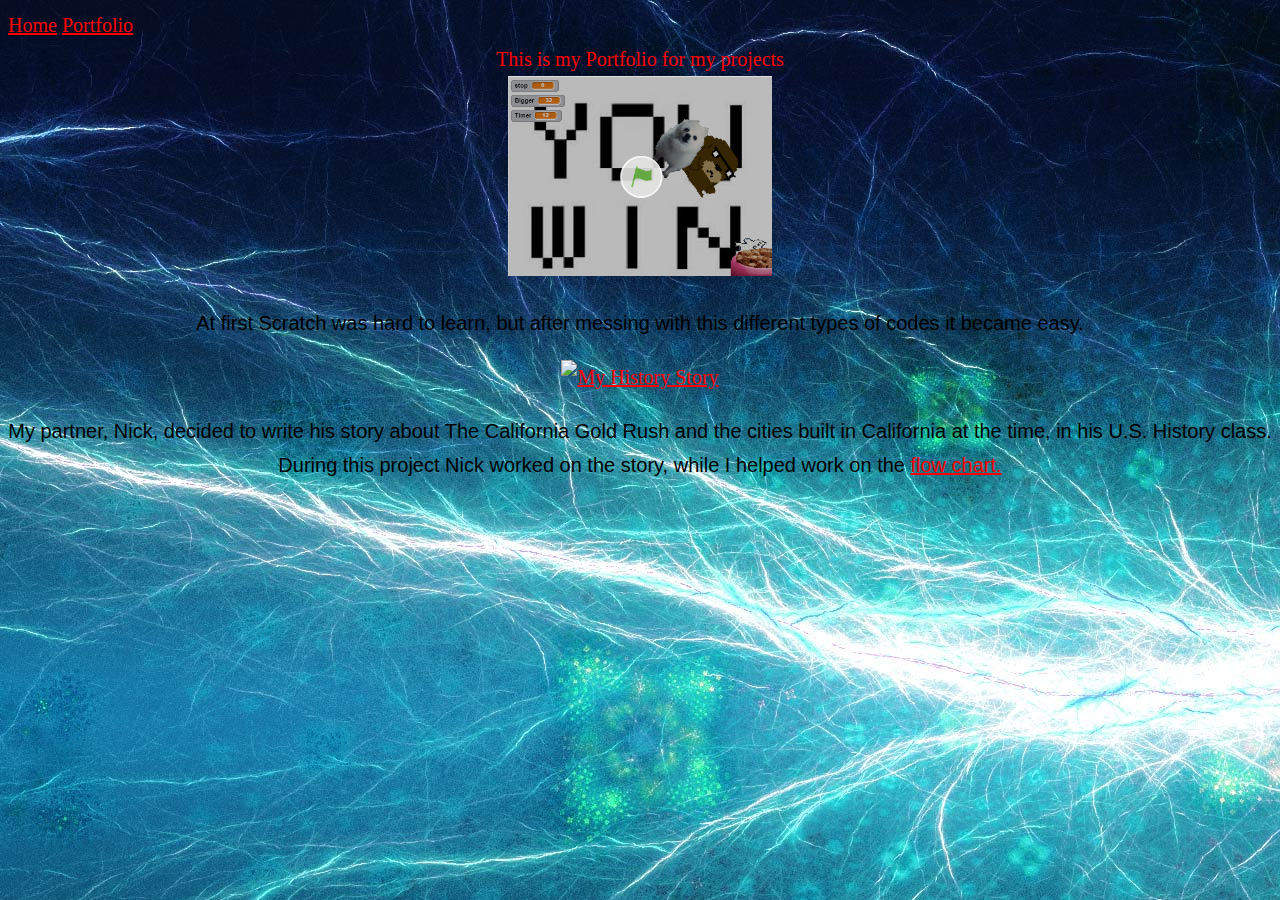
==== Portfolio/portfolio.html @ 5991a0bd "Initial commit" ====
<!doctype html>
<html lang="en">
	<head>
		<link href="stuff2.css" rel="stylesheet" type="text/css">
		<meta charset="utf-8">
		<title>Home</title>
	</head>
	<body>
		<a href="../index.html">Home</a>
		<a href="portfolio.html">Portfolio</a>
		<center><a>This is my Portfolio for my projects</a>
	</body>
	<body><center>
		<a href="https://scratch.mit.edu/projects/122523029/">
		<img src="Images/Capture.PNG" alt="My Scratch Project" height=200>
		</a>
		<body>
			<p> At first Scratch was hard to learn, but after messing with this different types of codes it became easy.</p>
		</body>
	</body>
	<body>
		<center><a href="https://repl.it/Db20/15">
		<img src="Images/HistoryCrossoverProject.PNG" alt="My History Story" height=50>
		</a>
	</body>
	<body>
		<p> My partner, Nick, decided to write his story about The California Gold Rush and the cities built in California at the time, in his U.S. History class. During this project Nick worked on the story, while I helped work on the 
		<a href="Images/FlowChart.pdf">flow chart.</a>
	</body> 
</html>
---- Portfolio/stuff2.css ----
body {
	background-image: url("../Images/Background.jpg");
	font_family: Algerian,Arial,Helvetica,sans-serif;
	color: Black;
	font-size: 20px;
	line-height: 1.7em;
	margin: 0
	padding: 0:
}
p{font-family:Arial

}
a:hover{
	color: purple;
}
a{
	color:red;
}

h2{
	font-family:Arial;
	font-size: 8
}
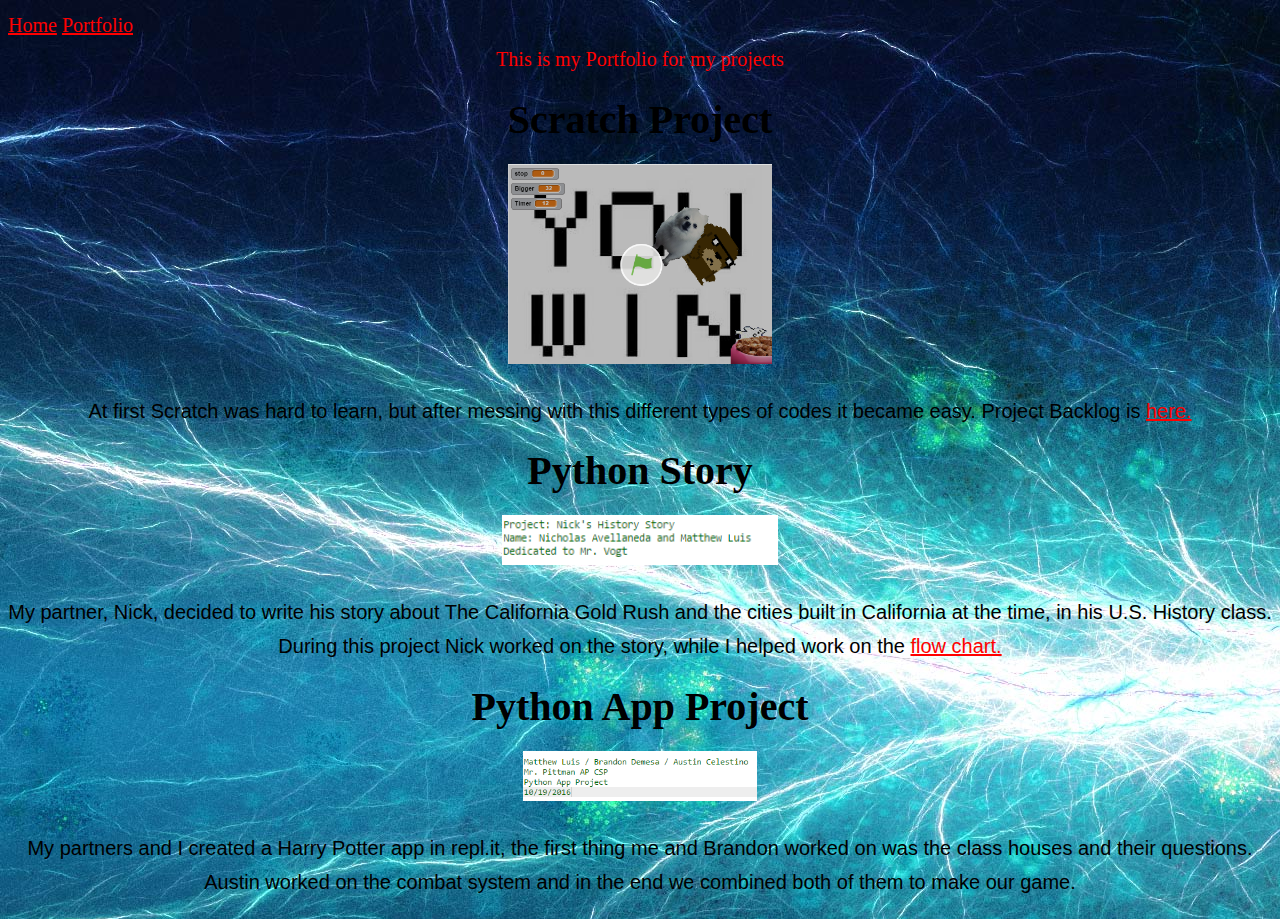
==== commit 5f91d137: "Inital commit" ====
--- a/Portfolio/portfolio.html
+++ b/Portfolio/portfolio.html
@@ -1,30 +1,47 @@
 <!doctype html>
 <html lang="en">
+	
 	<head>
 		<link href="stuff2.css" rel="stylesheet" type="text/css">
 		<meta charset="utf-8">
 		<title>Home</title>
 	</head>
+	
 	<body>
+		<!-- Navigation links -->
 		<a href="../index.html">Home</a>
 		<a href="portfolio.html">Portfolio</a>
-		<center><a>This is my Portfolio for my projects</a>
-	</body>
-	<body><center>
-		<a href="https://scratch.mit.edu/projects/122523029/">
-		<img src="Images/Capture.PNG" alt="My Scratch Project" height=200>
-		</a>
-		<body>
-			<p> At first Scratch was hard to learn, but after messing with this different types of codes it became easy.</p>
-		</body>
-	</body>
-	<body>
-		<center><a href="https://repl.it/Db20/15">
-		<img src="Images/HistoryCrossoverProject.PNG" alt="My History Story" height=50>
-		</a>
-	</body>
-	<body>
-		<p> My partner, Nick, decided to write his story about The California Gold Rush and the cities built in California at the time, in his U.S. History class. During this project Nick worked on the story, while I helped work on the 
-		<a href="Images/FlowChart.pdf">flow chart.</a>
+		
+		<!-- Portfolio -->
+		<center>
+			<a>This is my Portfolio for my projects</a>
+			
+			<!--Scratch Project -->
+			<h1>Scratch Project</h1>
+			<a href="https://scratch.mit.edu/projects/122523029/">
+				<img src="Images/Capture.PNG" alt="My Scratch Project" height=200>
+			</a>
+			<p> At first Scratch was hard to learn, but after messing with this different types of codes it became easy. 
+			Project Backlog is 
+			<a href="https://docs.google.com/spreadsheets/d/1iTwiOV1LYwtvusrdC0j5XWdiqT820zK2DHUSjuW4uYQ/edit#gid=1531405065">here.</a></p>
+			
+			<!--Interactive Python Project -->
+			<h1>Python Story</h1>
+			<a href="https://repl.it/Db20/15">
+				<img src="Images/HistoryCrossoverProject.png" alt="My History Story" height=50>
+			</a>
+			<p> My partner, Nick, decided to write his story about The California Gold Rush and the 
+			cities built in California at the time, in his U.S. History class. During this project Nick worked 
+			on the story, while I helped work on the <a href="Images/FlowChart.pdf">flow chart.</a>
+			
+			<!-- Python App -->
+			<h1>Python App Project</h1>
+			<a href=https://repl.it/DsgS/36>
+				<img src="Images/AppProject.PNG" alt="My History Story" height=50>
+			</a>
+			<p> My partners and I created a Harry Potter app in repl.it, the first thing me and Brandon worked on was the class houses and their questions.
+			Austin worked on the combat system and in the end we combined both of them to make our game.</p>
+			
+		</center>
 	</body> 
 </html>
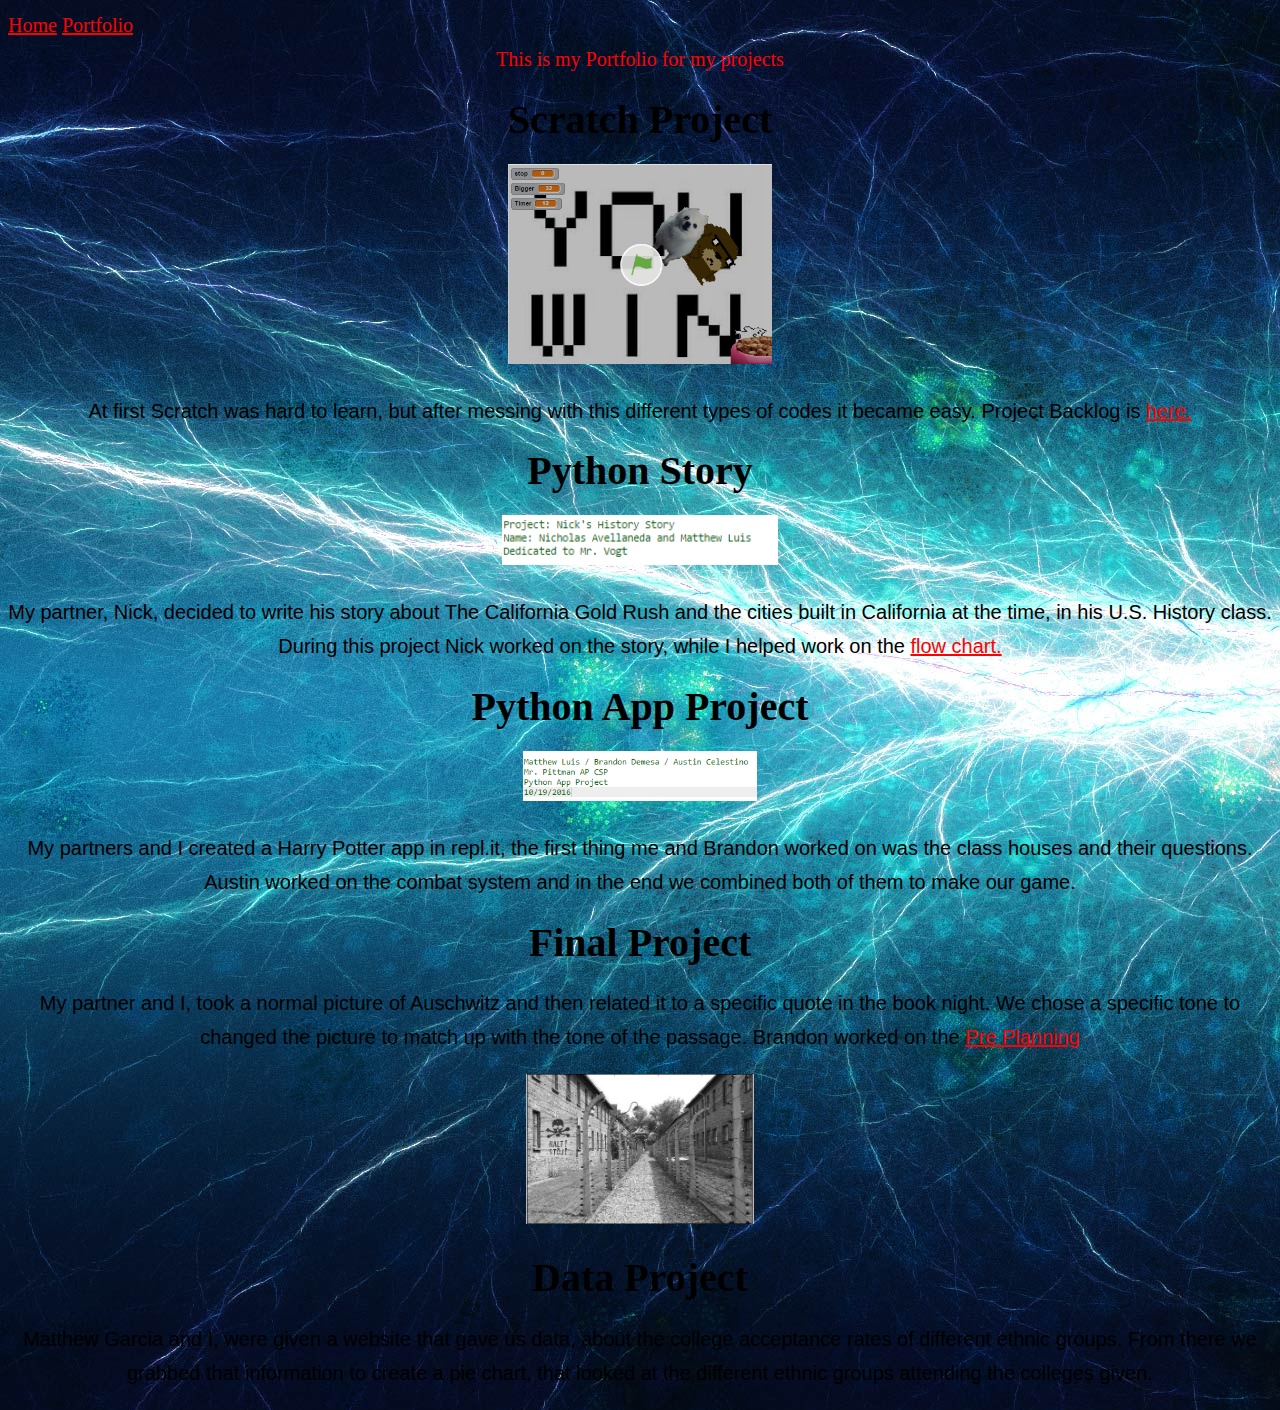
==== commit 3615d42f: "skirt" ====
--- a/Portfolio/portfolio.html
+++ b/Portfolio/portfolio.html
@@ -42,6 +42,18 @@
 			<p> My partners and I created a Harry Potter app in repl.it, the first thing me and Brandon worked on was the class houses and their questions.
 			Austin worked on the combat system and in the end we combined both of them to make our game.</p>
 			
+			<!--Final Semester 1 Project -->
+			<h1>Final Project</h1>
+			<p>My partner and I, took a normal picture of Auschwitz and then related it to a specific quote in the book night.
+			We chose a specific tone to changed the picture to match up with the tone of the passage. Brandon worked on the <a href="Images/PrePlanning.pdf">Pre Planning</a> </p> 
+				<img src="Images/finishedproject.JPG" alt="My Final" height=150>
+				
+				
+			<h1>Data Project</h1>
+			<p>Matthew Garcia and I, were given a website that gave us data, about the college acceptance rates of 
+			different ethnic groups. From there we grabbed that information to create a pie chart, that looked at the different ethnic groups attending the colleges given. </p>
+				
+				
 		</center>
 	</body> 
 </html>
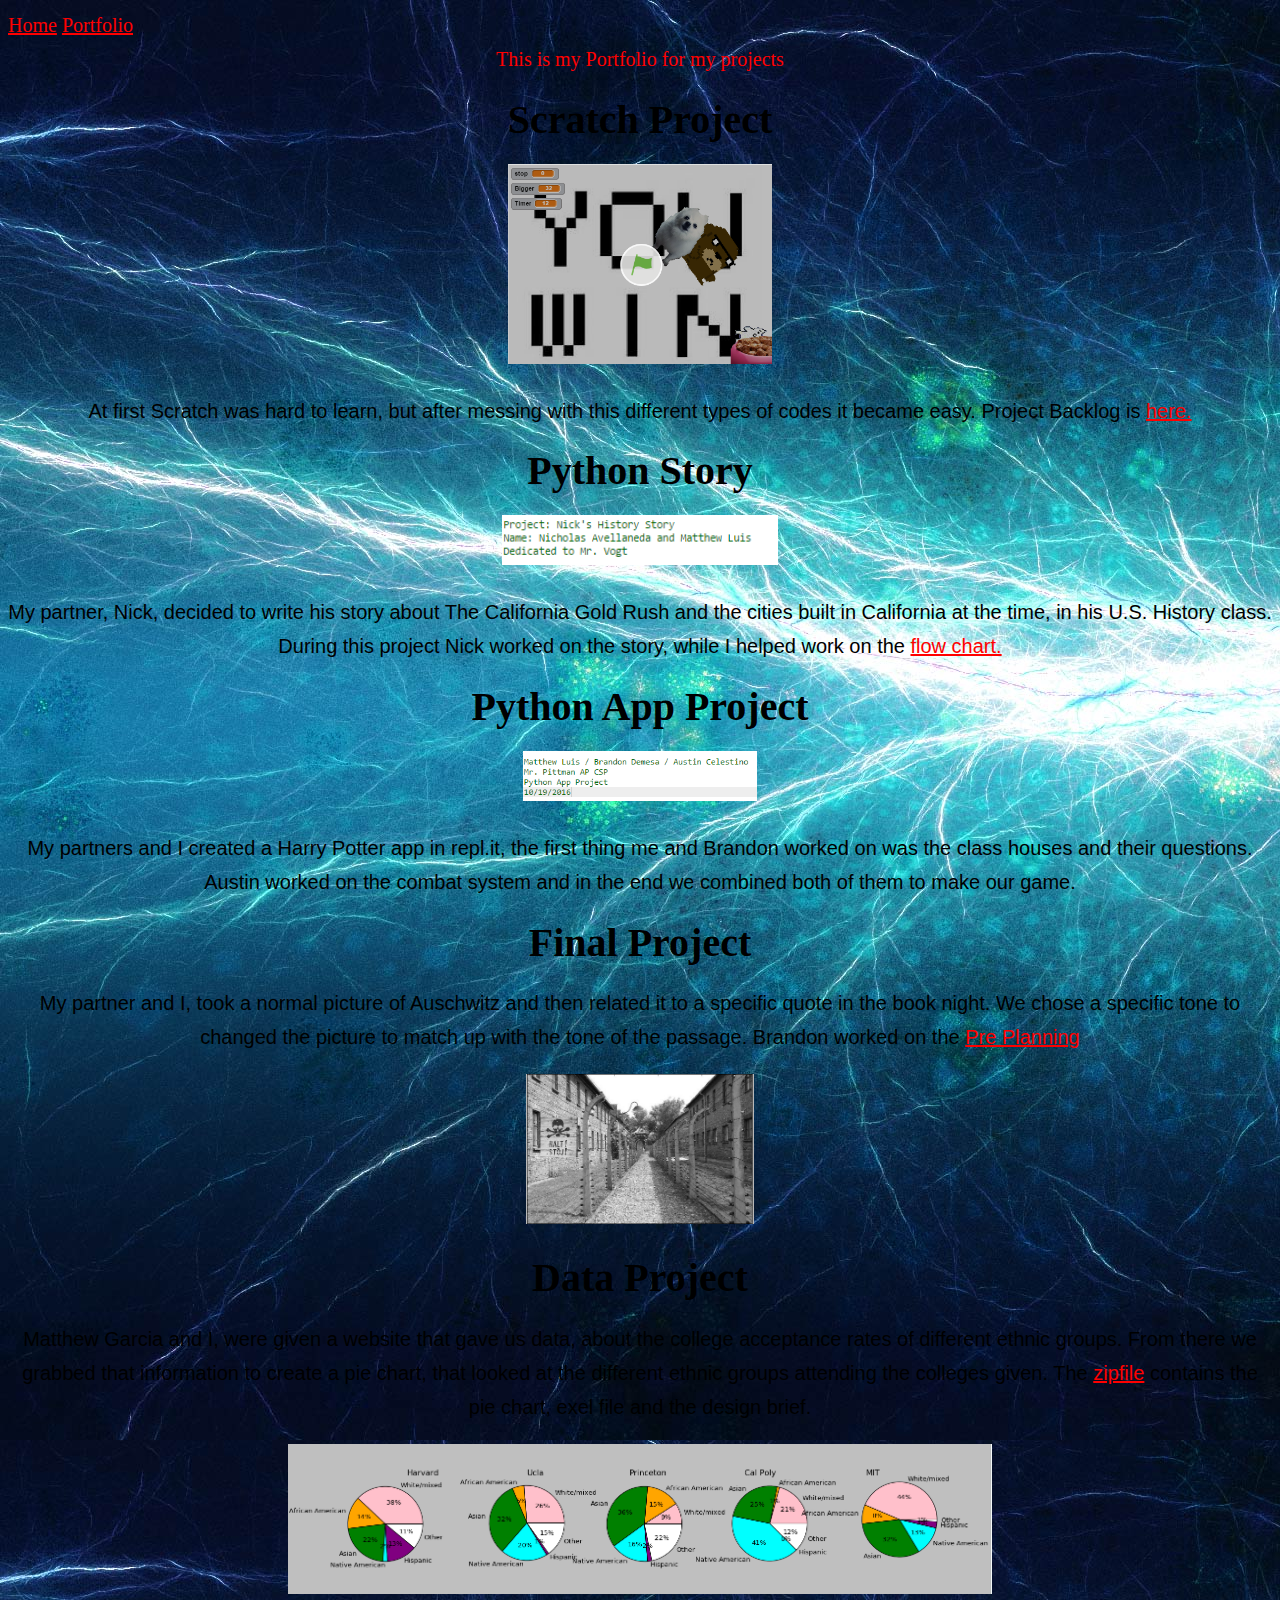
==== commit 2846c4d1: "new" ====
--- a/Portfolio/portfolio.html
+++ b/Portfolio/portfolio.html
@@ -51,8 +51,10 @@
 				
 			<h1>Data Project</h1>
 			<p>Matthew Garcia and I, were given a website that gave us data, about the college acceptance rates of 
-			different ethnic groups. From there we grabbed that information to create a pie chart, that looked at the different ethnic groups attending the colleges given. </p>
-				
+			different ethnic groups. From there we grabbed that information to create a pie chart, that looked at the
+			different ethnic groups attending the colleges given. The <a href="Images/Data.zip">zipfile</a> contains the pie chart, exel
+			file and the design brief.</p>
+				<img src="Images/Project.PNG" alt="My Project" height=150>	
 				
 		</center>
 	</body> 
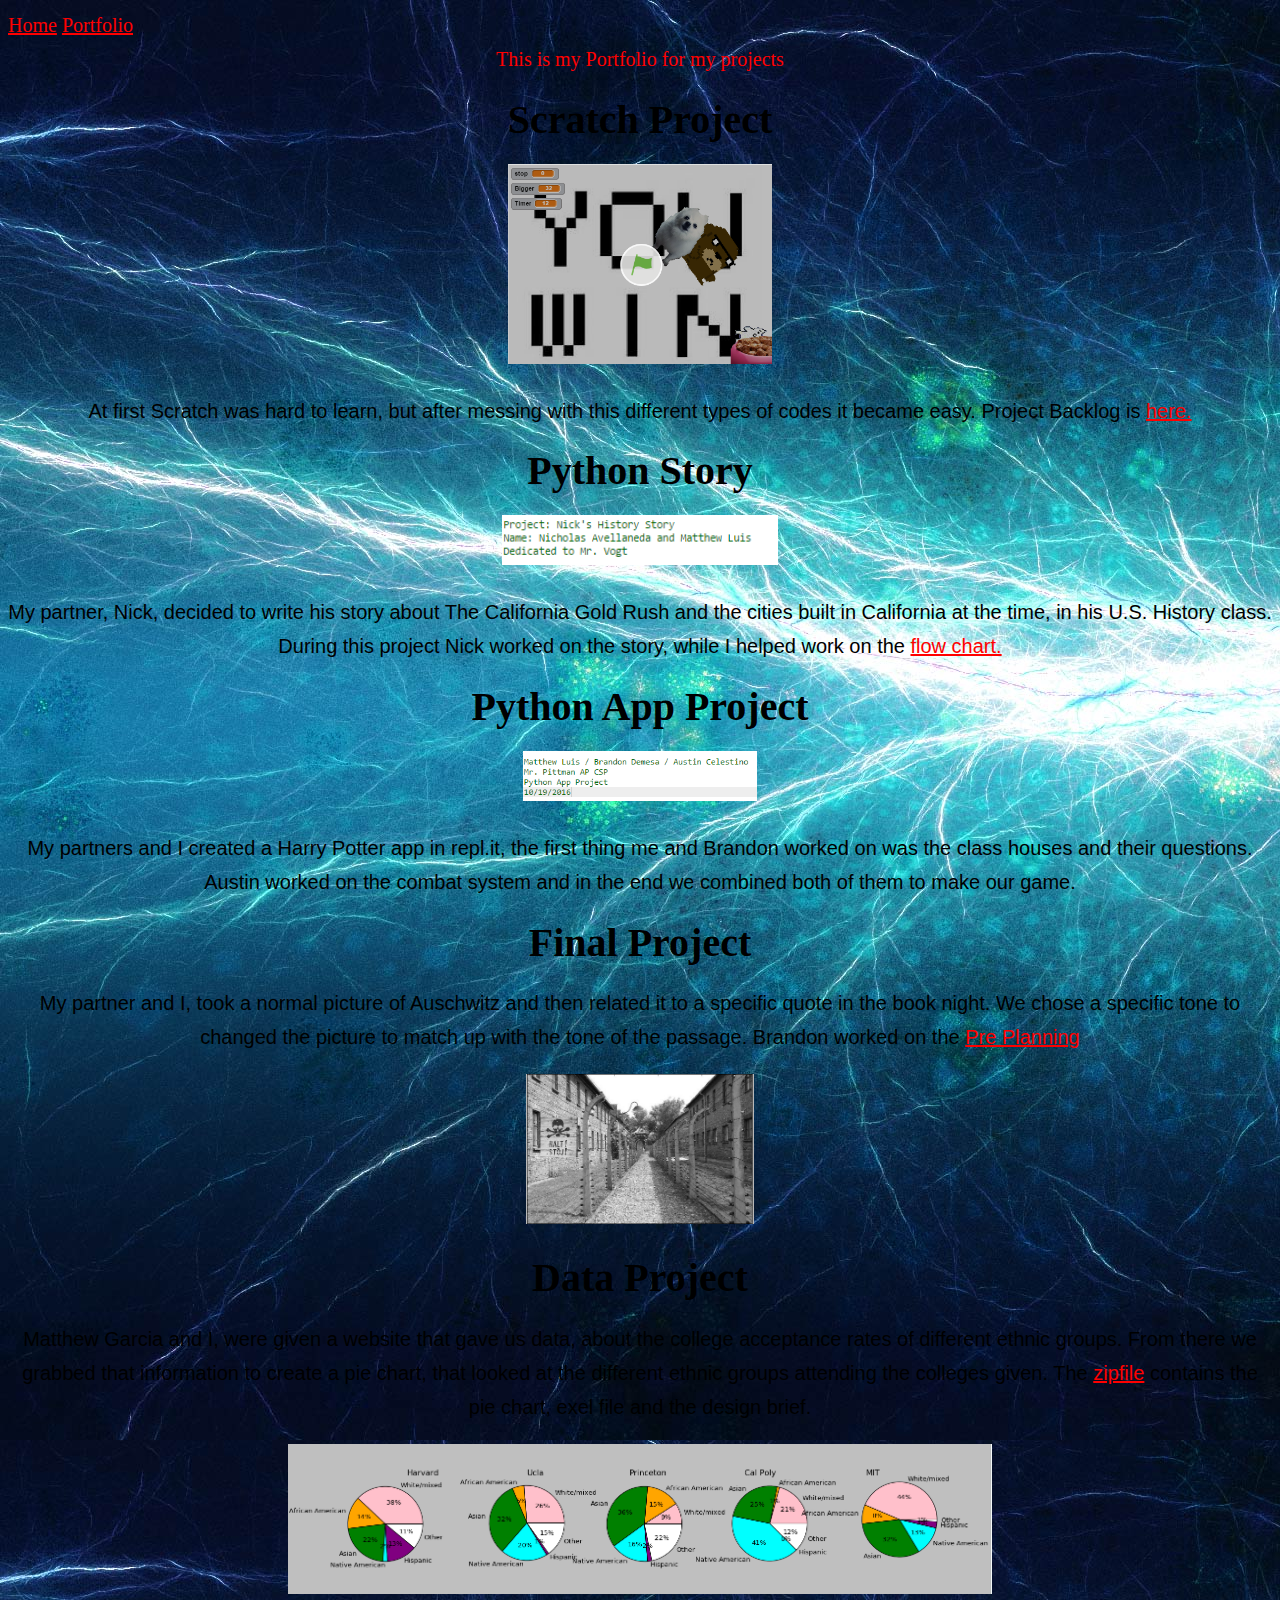
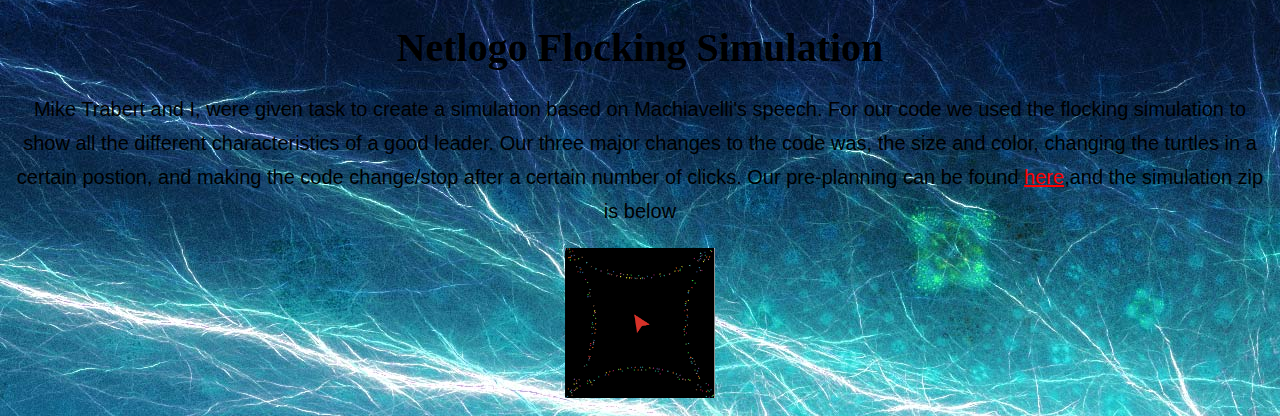
==== commit a50329dc: "hi" ====
--- a/Portfolio/portfolio.html
+++ b/Portfolio/portfolio.html
@@ -56,6 +56,15 @@
 			file and the design brief.</p>
 				<img src="Images/Project.PNG" alt="My Project" height=150>	
 				
+			<!--Netlogo Simulation -->
+			<h1>Netlogo Flocking Simulation</h1>
+			<p> Mike Trabert and I, were given task to create a simulation based on Machiavelli's speech.
+			For our code we used the flocking simulation to show all the different characteristics of a good leader.
+			Our three major changes to the code was, the size and color, changing the turtles in a certain postion, and making the
+			code change/stop after a certain number of clicks. Our pre-planning can be found <a href="Images/4.2.3.docx">here</a>,and the simulation zip is below</p>
+			<a href="Images/4.2.3.zip">
+				<img src="Images/Netlogo.PNG" height=150>
 		</center>
 	</body> 
 </html>
+
--- a/Portfolio/stuff2.css
+++ b/Portfolio/stuff2.css
@@ -20,4 +20,7 @@
 h2{
 	font-family:Arial;
 	font-size: 8
-}+}
+
+
+
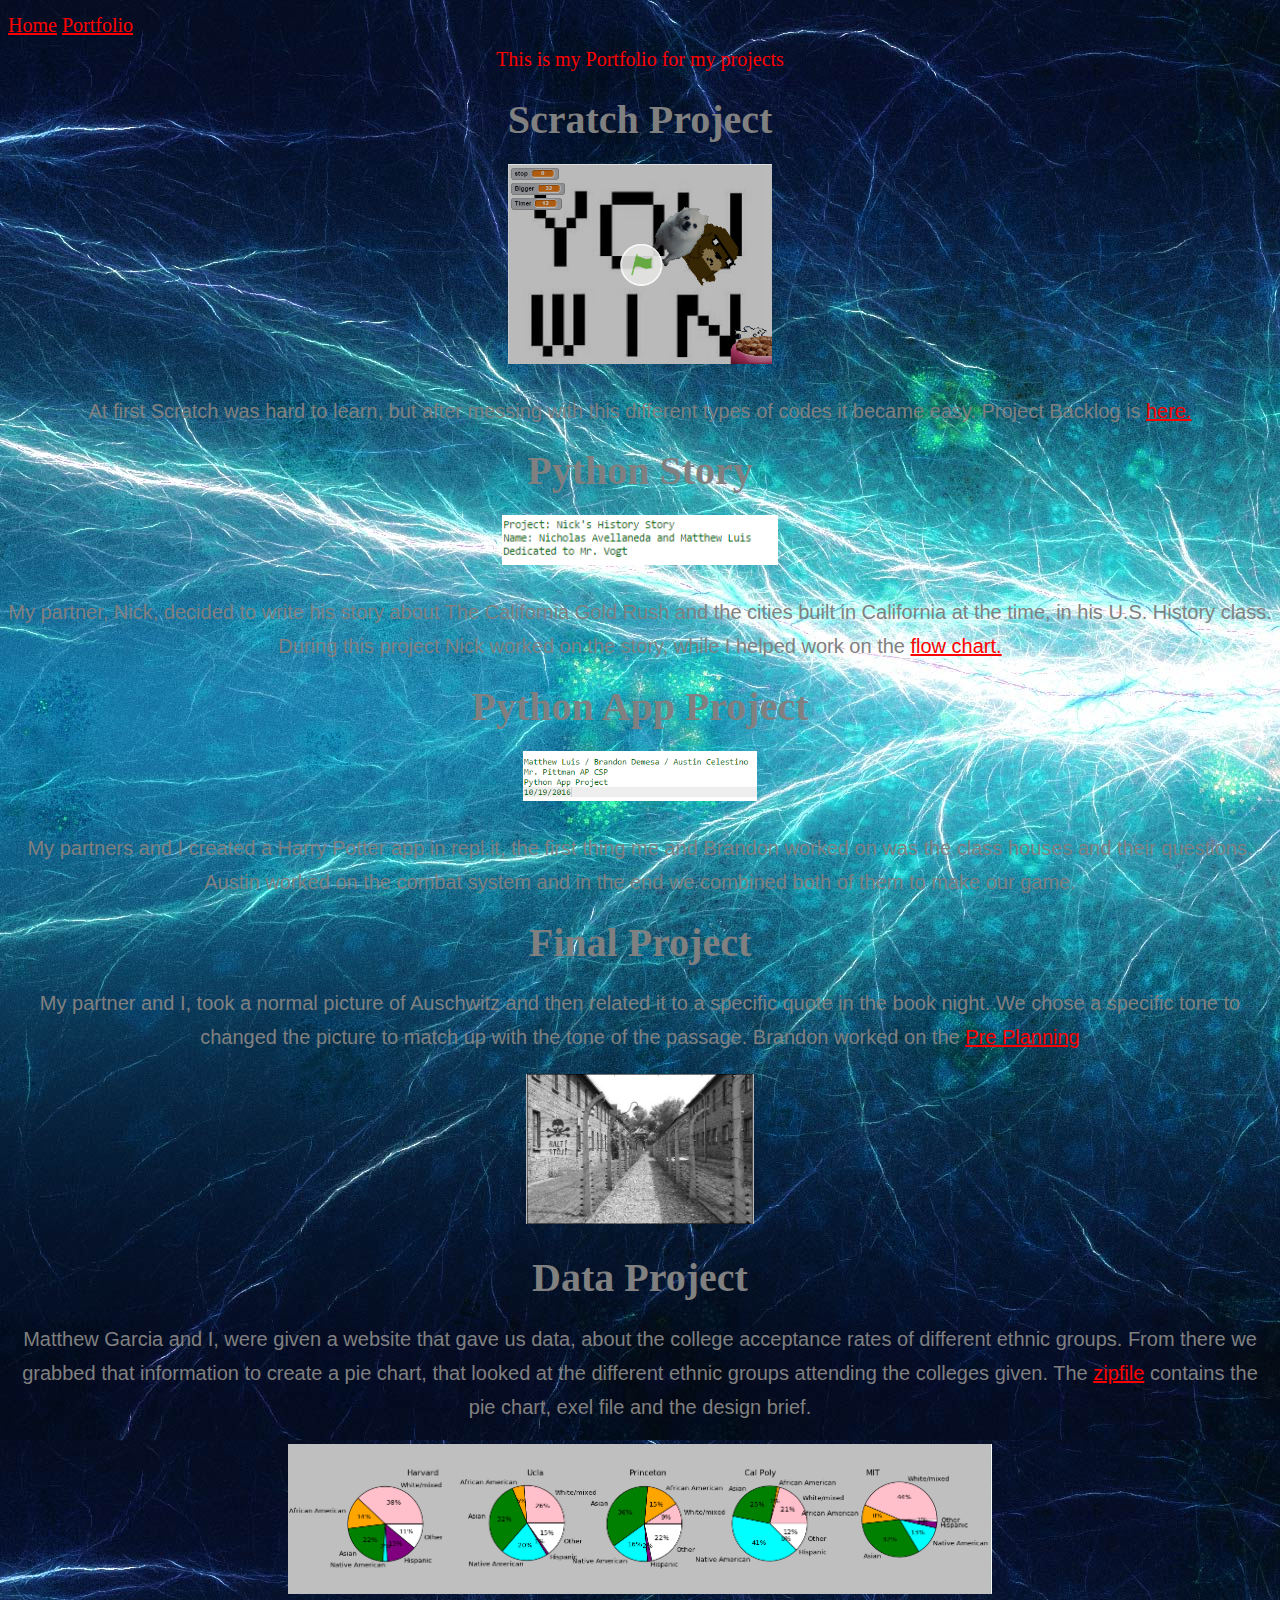
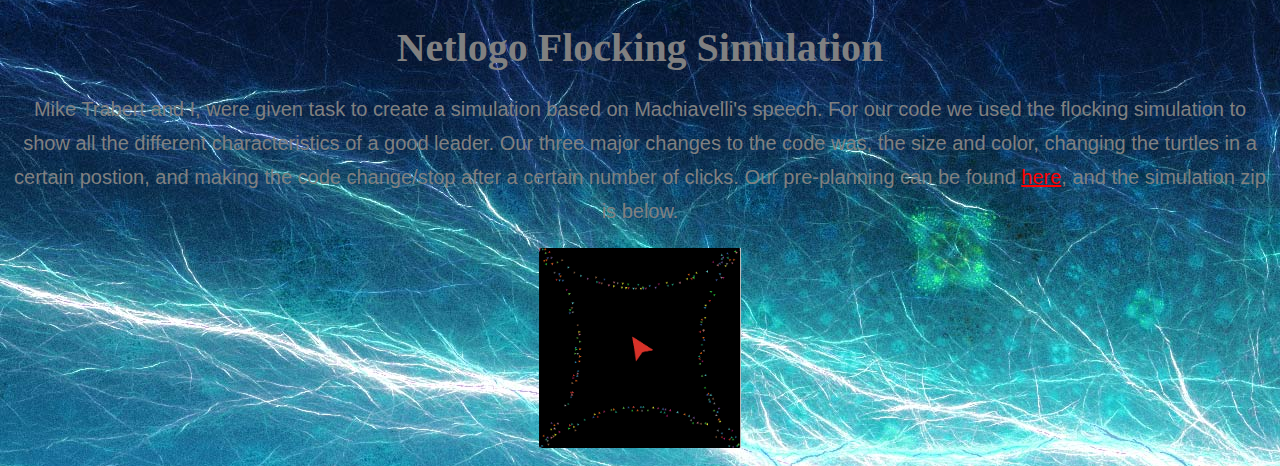
==== commit b30ebf34: "yo" ====
--- a/Portfolio/portfolio.html
+++ b/Portfolio/portfolio.html
@@ -61,9 +61,9 @@
 			<p> Mike Trabert and I, were given task to create a simulation based on Machiavelli's speech.
 			For our code we used the flocking simulation to show all the different characteristics of a good leader.
 			Our three major changes to the code was, the size and color, changing the turtles in a certain postion, and making the
-			code change/stop after a certain number of clicks. Our pre-planning can be found <a href="Images/4.2.3.docx">here</a>,and the simulation zip is below</p>
+			code change/stop after a certain number of clicks. Our pre-planning can be found <a href="Images/4.2.3x.docx">here</a>, and the simulation zip is below. </p>
 			<a href="Images/4.2.3.zip">
-				<img src="Images/Netlogo.PNG" height=150>
+				<img src="Images/Netlogo.PNG" height=200>
 		</center>
 	</body> 
 </html>
--- a/Portfolio/stuff2.css
+++ b/Portfolio/stuff2.css
@@ -1,7 +1,7 @@
 body {
 	background-image: url("../Images/Background.jpg");
 	font_family: Algerian,Arial,Helvetica,sans-serif;
-	color: Black;
+	color: Grey;
 	font-size: 20px;
 	line-height: 1.7em;
 	margin: 0
